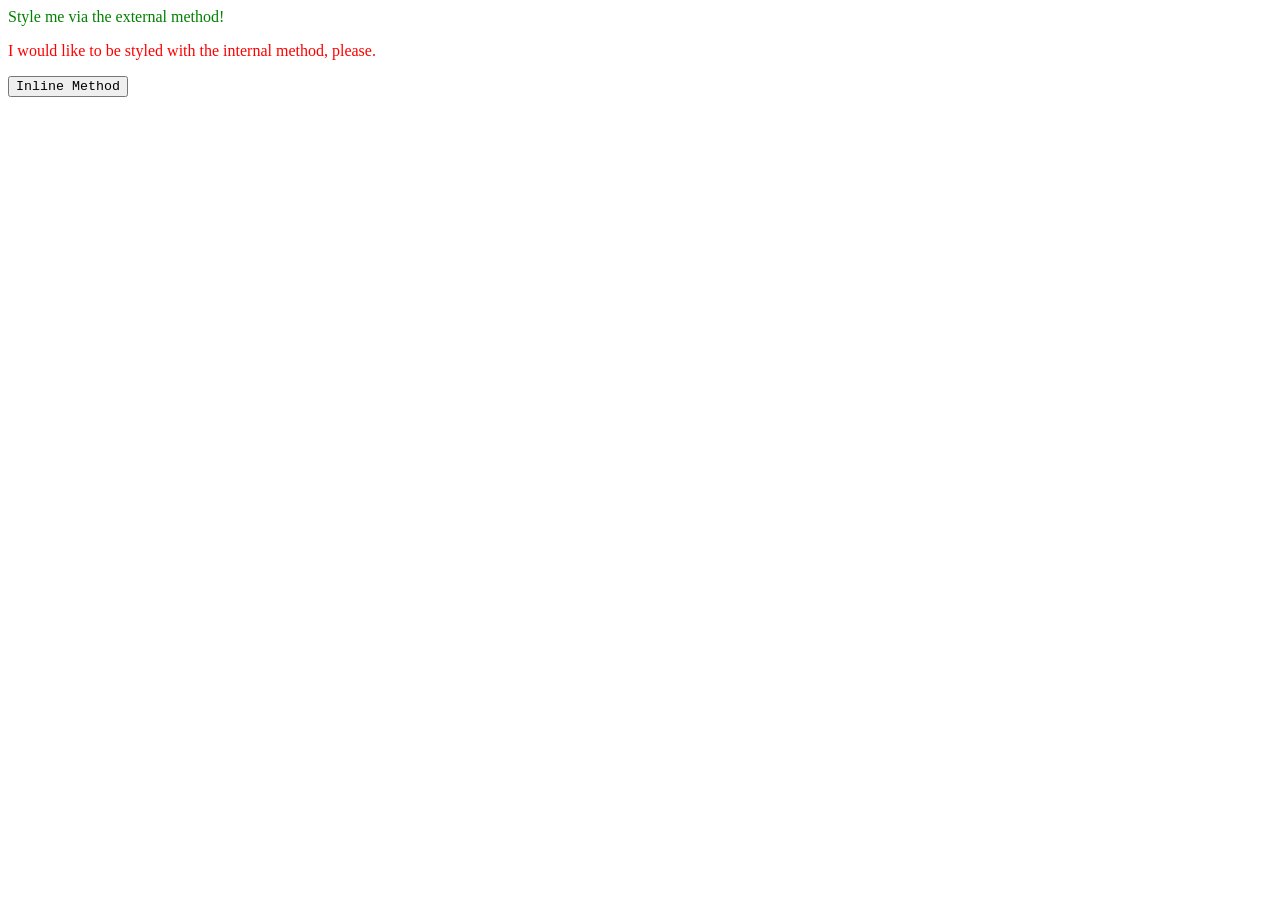
==== foundations/intro-to-css/01-css-methods/index.html @ 8fcbdc5c "solution to 01-css-methods" ====
<!DOCTYPE html>
<html lang="en">
  <head>
    <style>
      p {color:red}
    </style>
    <meta charset="UTF-8">
    <meta http-equiv="X-UA-Compatible" content="IE=edge">
    <meta name="viewport" content="width=device-width, initial-scale=1.0">
    <link rel="stylesheet" href="styles.css">
    <title>Methods for Adding CSS</title>
  </head>
  <body>
    <div id = "external">Style me via the external method!</div>
    <p>I would like to be styled with the internal method, please.</p>
    <button style = "font-family:'Courier New', Courier, monospace ">Inline Method</button>
  </body>
---- foundations/intro-to-css/01-css-methods/styles.css ----
#external{
    color:green
}
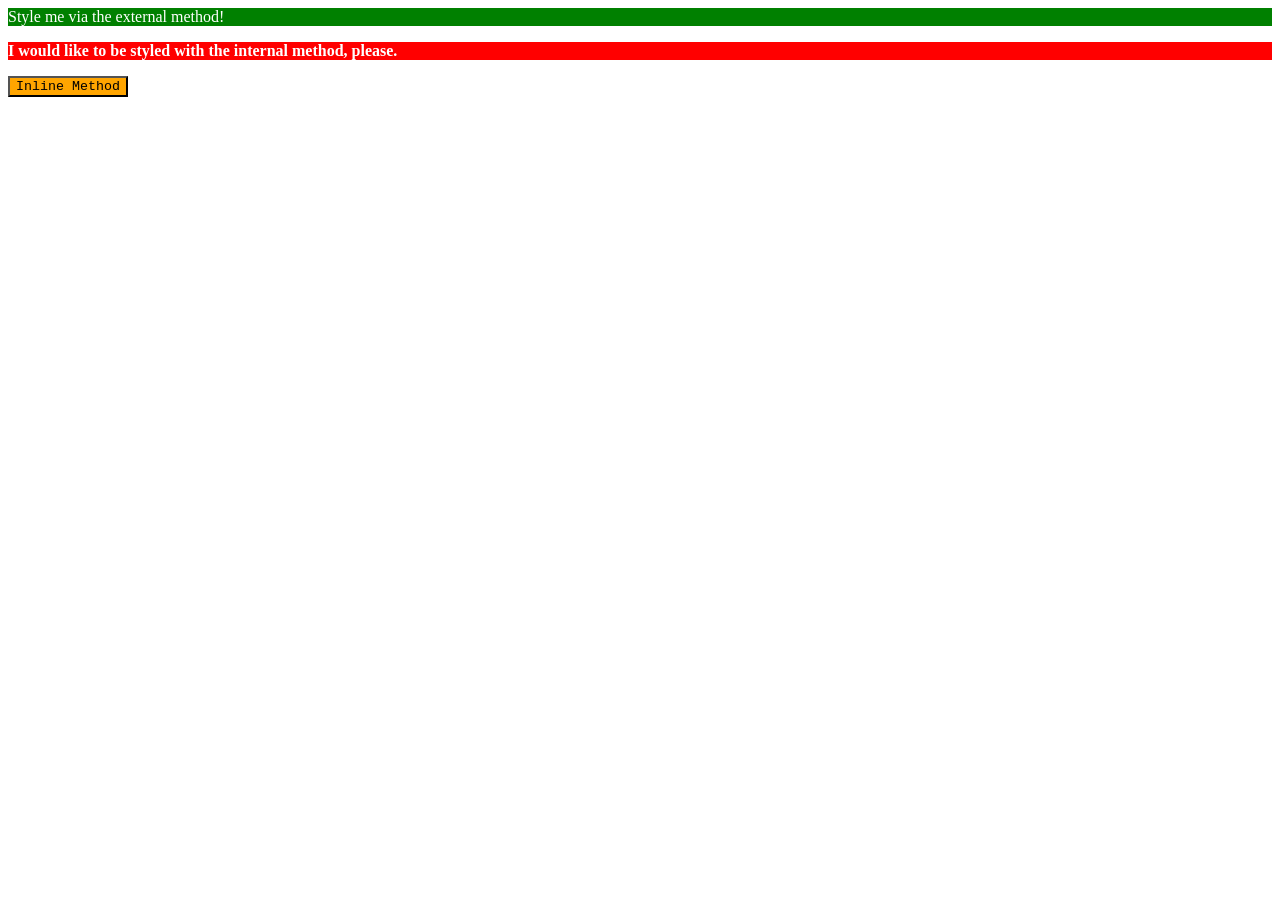
==== commit 8c7b91ec: "colour changes" ====
--- a/foundations/intro-to-css/01-css-methods/index.html
+++ b/foundations/intro-to-css/01-css-methods/index.html
@@ -2,7 +2,8 @@
 <html lang="en">
   <head>
     <style>
-      p {color:red}
+      p{background-color: red;}
+      p {color:white}
     </style>
     <meta charset="UTF-8">
     <meta http-equiv="X-UA-Compatible" content="IE=edge">
@@ -12,6 +13,6 @@
   </head>
   <body>
     <div id = "external">Style me via the external method!</div>
-    <p>I would like to be styled with the internal method, please.</p>
-    <button style = "font-family:'Courier New', Courier, monospace ">Inline Method</button>
+    <p><b>I would like to be styled with the internal method, please.</b></p>
+    <button style = "color:black; font-family:'Courier New', Courier, monospace; background-color: orange;">Inline Method</button>
   </body>
--- a/foundations/intro-to-css/01-css-methods/styles.css
+++ b/foundations/intro-to-css/01-css-methods/styles.css
@@ -1,3 +1,4 @@
 #external{
-    color:green
+    color: white;
+    background-color:green
 }
